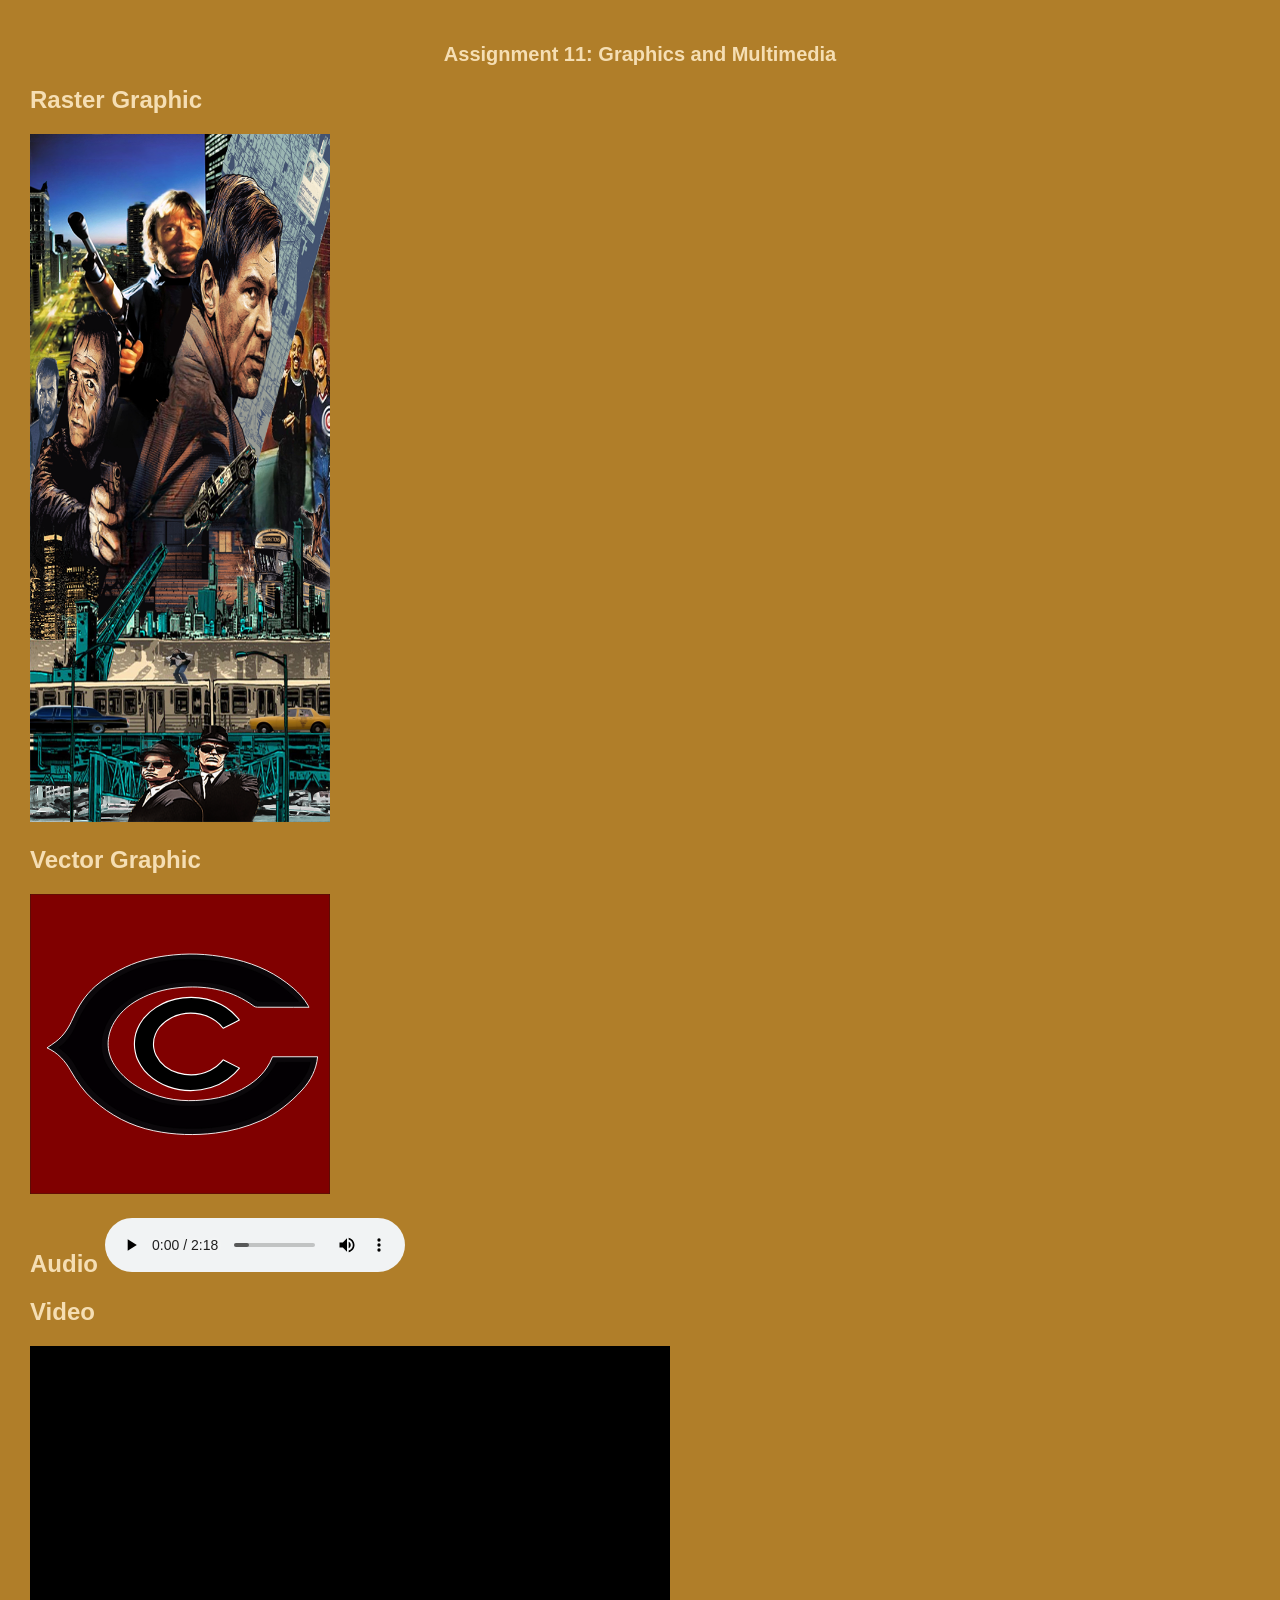
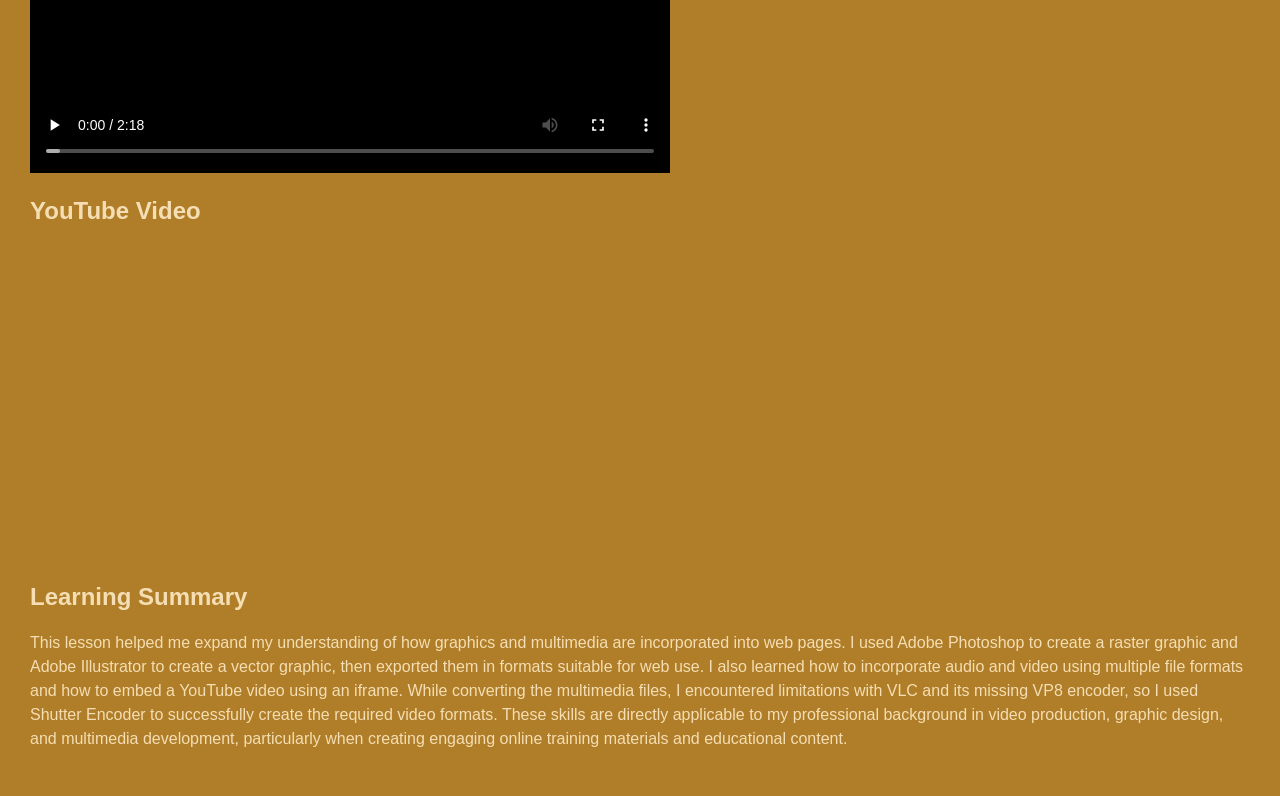
==== web110/assignment11.html @ 83b50e24 "Complete Assignment 11 - Graphics and Multimedia" ====
<!DOCTYPE html>
<html lang="en">
    <head>
        <meta charset="UTF-8">
        <meta name="viewport" content="width=device-width, initial-scale=1.0">
        <title>Assignment 11 - Graphics and Multimedia</title>
        <link rel="stylesheet" href="style.css">
    </head>
    <body>
        <h1>Assignment 11: Graphics and Multimedia</h1>
       </body>
</html>

<h2>Raster Graphic</h2>
<img src="Chicago.png" alt="Chicago movie-art poster" width="300">
<h2>Vector Graphic</h2>
<img src="ChicagoCardinals.svg" alt="Chicago sports team graphic" width="300">

<h2>Audio</Audio>
<audio controls autoplay loop>
    <source src="ChicagoPortfolioMontage.mp3" type="audio/mpeg">
    <source src="ChicagoPortfolioMontage.wav" type="audio/wav">
    <source src="ChicagoPortfolioMontage.ogg" type="audio/ogg">
    Your browser does not support the audio element.
</audio>

<h2>Video</h2>

<video controls width="640">
    <source src="ChicagoPortfolioMontage.mp4" type="video/mp4">
    <source src="ChicagoPortfolioMontage.ogv" type="video/ogg">
    <source src="ChicagoPortfolioMontage.webm" type="video/webm">
    Your browser does not support the video element.
</video>

<h2>YouTube Video</h2>

<iframe
    width="560"
    height="315"
    src="https://www.youtube.com/embed/ZURIgZQIq2w"
    title="YouTube video player"
    frameborder="0"
    allow="accelerometer; autoplay; clipboard-write; encrypted-media; gyroscope; picture-in-picture; web-share"
    referrerpolicy="strict-origin-when-cross-origin"
    allowfullscreen>
</iframe>

<h2>Learning Summary</h2>

<p>
    This lesson helped me expand my understanding of how graphics and multimedia are incorporated into web pages. I used Adobe Photoshop to create a raster graphic and Adobe Illustrator to create a vector graphic, then exported them in formats suitable for web use. I also learned how to incorporate audio and video using multiple file formats and how to embed a YouTube video using an iframe. While converting the multimedia files, I encountered limitations with VLC and its missing VP8 encoder, so I used Shutter Encoder to successfully create the required video formats. These skills are directly applicable to my professional background in video production, graphic design, and multimedia development, particularly when creating engaging online training materials and educational content.
</p>
---- web110/style.css ----
body {
    font-family:Arial, Helvetica, sans-serif;
    background-color: rgb(176, 126, 41);
    color: wheat;
    margin: 20px;
    padding: 10px;
}
h1 {
    color: wheat;
    text-align: center;
    font-size: 20px;
}
p {
    font-size: 16px;
    line-height: 1.5;
    margin: 15px 0;
}
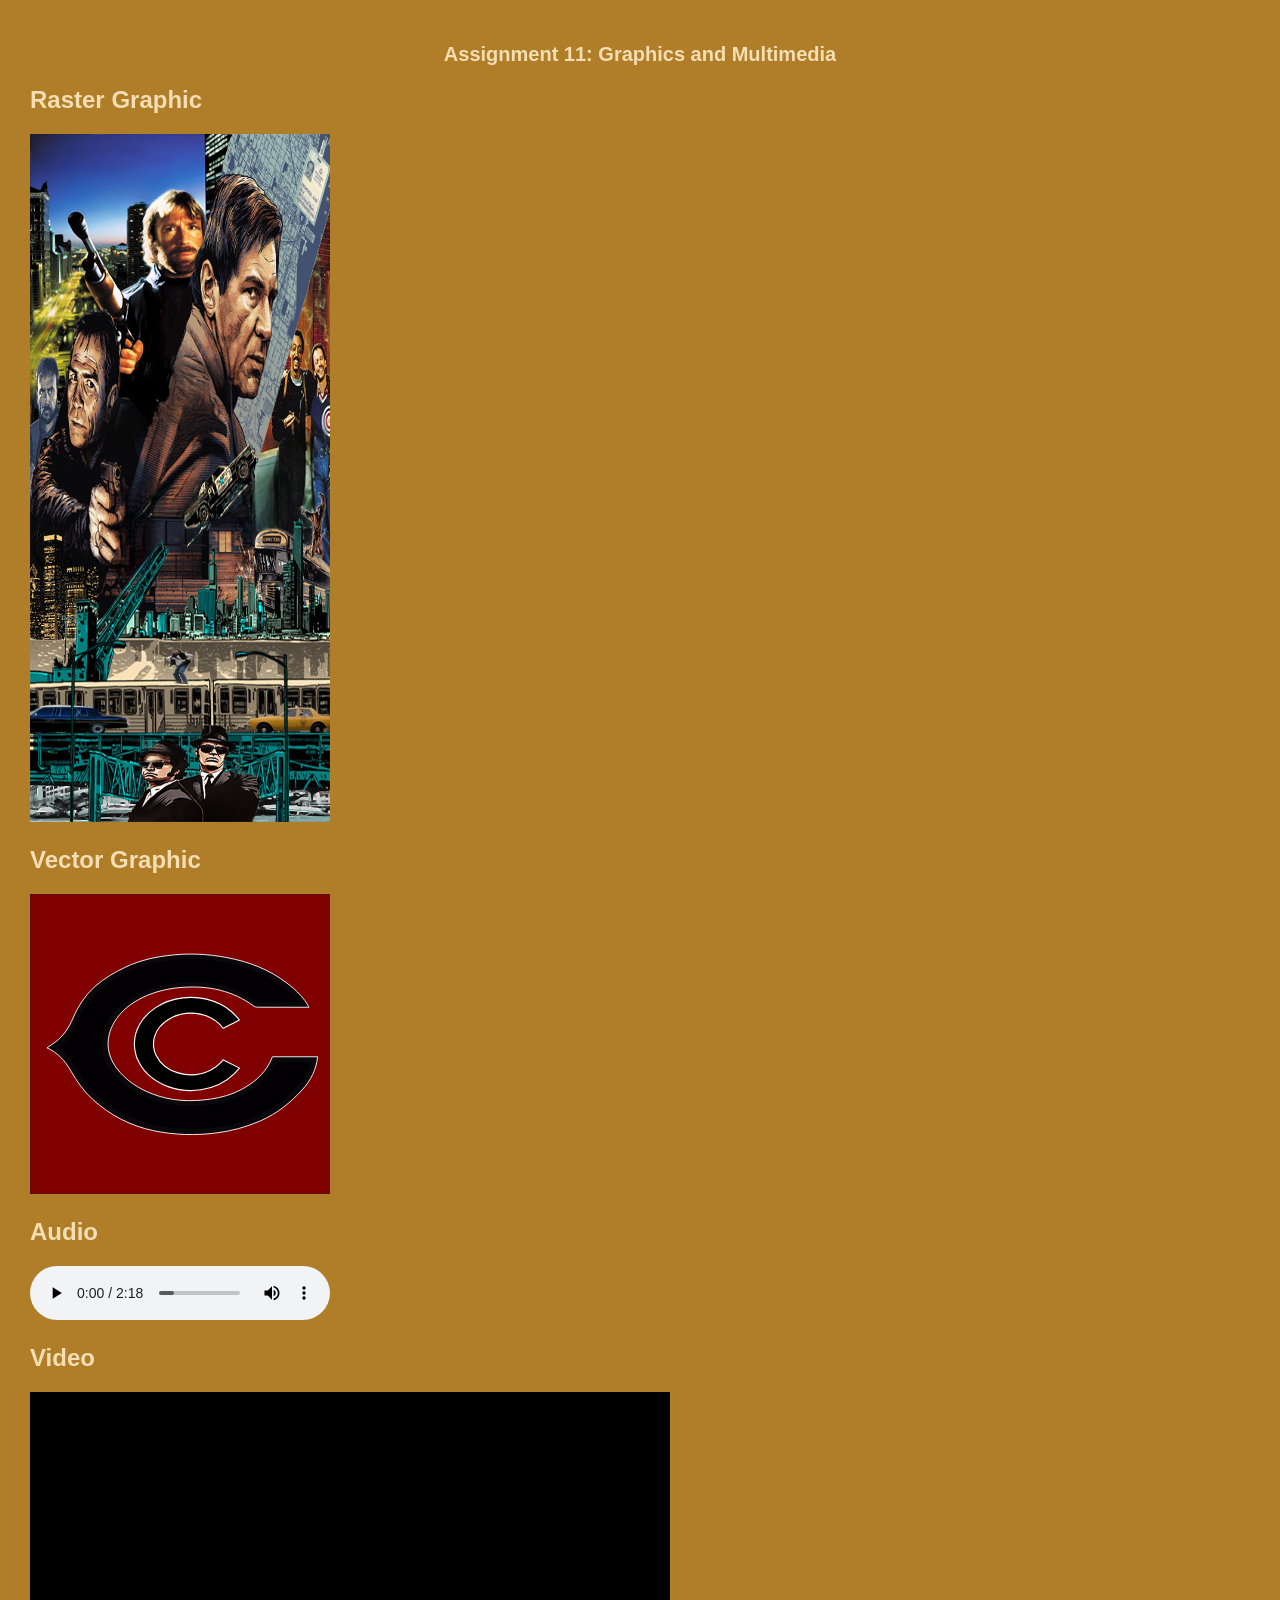
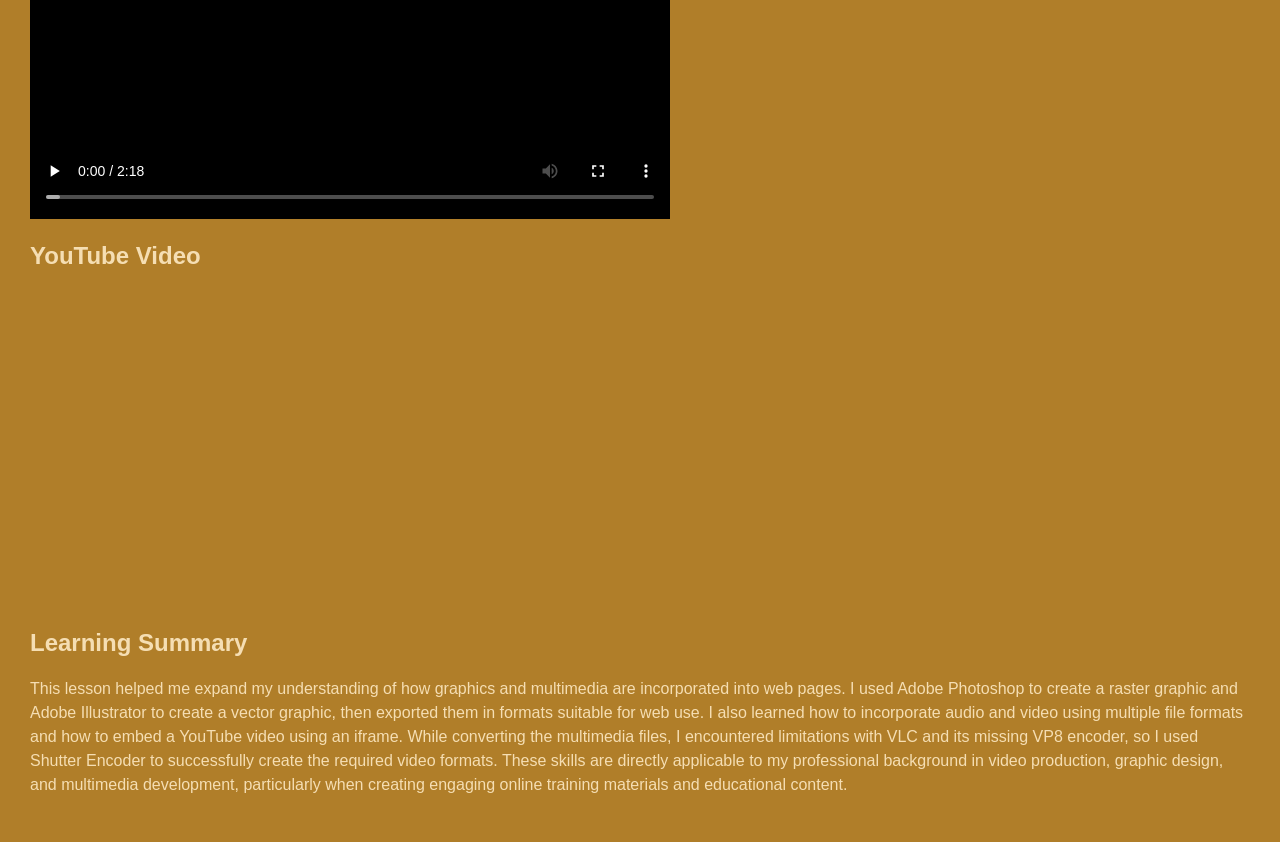
==== commit f6bf6442: "Fix Assignment 11 HTML structure" ====
--- a/web110/assignment11.html
+++ b/web110/assignment11.html
@@ -8,15 +8,14 @@
     </head>
     <body>
         <h1>Assignment 11: Graphics and Multimedia</h1>
-       </body>
-</html>
+
 
 <h2>Raster Graphic</h2>
 <img src="Chicago.png" alt="Chicago movie-art poster" width="300">
 <h2>Vector Graphic</h2>
 <img src="ChicagoCardinals.svg" alt="Chicago sports team graphic" width="300">
 
-<h2>Audio</Audio>
+<h2>Audio</h2>
 <audio controls autoplay loop>
     <source src="ChicagoPortfolioMontage.mp3" type="audio/mpeg">
     <source src="ChicagoPortfolioMontage.wav" type="audio/wav">
@@ -50,4 +49,6 @@
 
 <p>
     This lesson helped me expand my understanding of how graphics and multimedia are incorporated into web pages. I used Adobe Photoshop to create a raster graphic and Adobe Illustrator to create a vector graphic, then exported them in formats suitable for web use. I also learned how to incorporate audio and video using multiple file formats and how to embed a YouTube video using an iframe. While converting the multimedia files, I encountered limitations with VLC and its missing VP8 encoder, so I used Shutter Encoder to successfully create the required video formats. These skills are directly applicable to my professional background in video production, graphic design, and multimedia development, particularly when creating engaging online training materials and educational content.
-</p>+</p>
+</body>
+</html>
